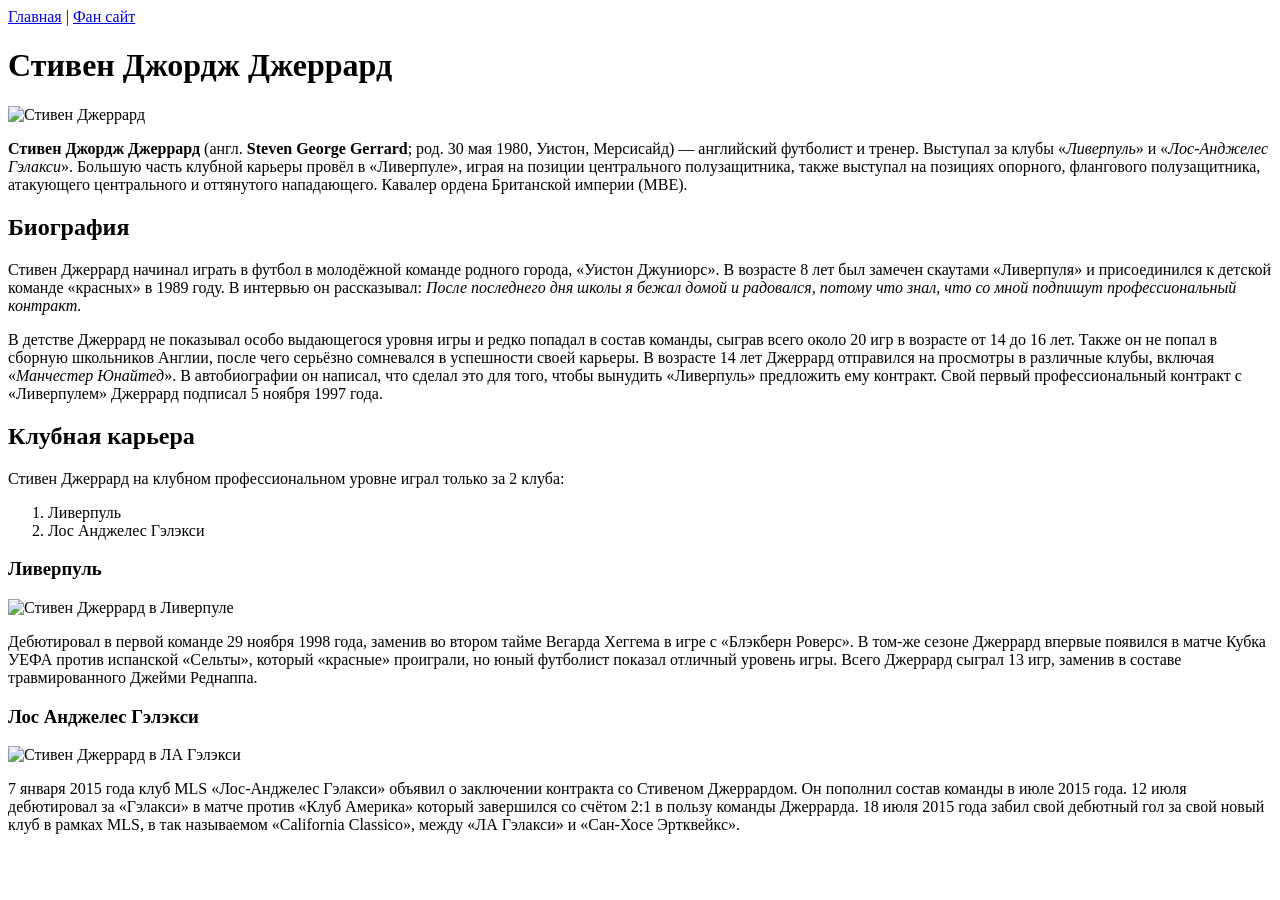
==== gerrard.html @ 4d3dac92 "Add files via upload" ====
<!DOCTYPE html>
<html lang="ru">
<head>
    <meta charset="UTF-8">
    <meta name="viewport" content="width=device-width, initial-scale=1.0">
    <title>Стивен Джеррард - капитан без чемпионства</title>
</head>
<body>
    <a href ="index.html"  >Главная</a> | <a href ="gerrard.html" >Фан сайт</a>
    <h1>Стивен Джордж Джеррард</h1>
    <img src="https://upload.wikimedia.org/wikipedia/commons/d/d5/Steven_Gerrard_2018.jpg" alt="Стивен Джеррард">
    <p><strong>Стивен Джордж Джеррард</strong> (англ. <strong>Steven George Gerrard</strong>; род. 30 мая 1980, Уистон, Мерсисайд) — английский футболист и тренер. Выступал за клубы «<em>Ливерпуль</em>» и «<em>Лос-Анджелес Гэлакси</em>». Большую часть клубной карьеры провёл в «Ливерпуле», играя на позиции центрального полузащитника, также выступал на позициях опорного, флангового полузащитника, атакующего центрального и оттянутого нападающего. Кавалер ордена Британской империи (MBE).</p>
    <h2>Биография</h2>
    <p>Стивен Джеррард начинал играть в футбол в молодёжной команде родного города, «Уистон Джуниорс». В возрасте 8 лет был замечен скаутами «Ливерпуля» и присоединился к детской команде «красных» в 1989 году. В интервью он рассказывал:
        <em>После последнего дня школы я бежал домой и радовался, потому что знал, что со мной подпишут профессиональный контракт.</em>
    <p>В детстве Джеррард не показывал особо выдающегося уровня игры и редко попадал в состав команды, сыграв всего около 20 игр в возрасте от 14 до 16 лет. Также он не попал в сборную школьников Англии, после чего серьёзно сомневался в успешности своей карьеры. В возрасте 14 лет Джеррард отправился на просмотры в различные клубы, включая «<em>Манчестер Юнайтед</em>». В автобиографии он написал, что сделал это для того, чтобы вынудить «Ливерпуль» предложить ему контракт. Свой первый профессиональный контракт с «Ливерпулем» Джеррард подписал 5 ноября 1997 года.</p>
    </p>
    <h2>Клубная карьера</h2>
    <p>Стивен Джеррард на клубном профессиональном уровне играл только за 2 клуба:
        <ol>
        <li>Ливерпуль</li>
        <li>Лос Анджелес Гэлэкси</li>
    </ol>
    </p>
    <h3>Ливерпуль</h3>
    <img src="https://upload.wikimedia.org/wikipedia/commons/thumb/1/13/Steven_Gerrard_v_Cardiff_2014.jpg/500px-Steven_Gerrard_v_Cardiff_2014.jpg" alt="Стивен Джеррард в Ливерпуле">
    <p>Дебютировал в первой команде 29 ноября 1998 года, заменив во втором тайме Вегарда Хеггема в игре с «Блэкберн Роверс». В том-же сезоне Джеррард впервые появился в матче Кубка УЕФА против испанской «Сельты», который «красные» проиграли, но юный футболист показал отличный уровень игры. Всего Джеррард сыграл 13 игр, заменив в составе травмированного Джейми Реднаппа.</p>
    <h3>Лос Анджелес Гэлэкси</h3>
    <img src="https://upload.wikimedia.org/wikipedia/commons/thumb/0/08/Steven_Gerrard_2015.jpg/500px-Steven_Gerrard_2015.jpg" alt="Стивен Джеррард в ЛА Гэлэкси">
    
    <p>7 января 2015 года клуб MLS «Лос-Анджелес Гэлакси» объявил о заключении контракта со Стивеном Джеррардом. Он пополнил состав команды в июле 2015 года. 12 июля дебютировал за «Гэлакси» в матче против «Клуб Америка» который завершился со счётом 2:1 в пользу команды Джеррарда. 18 июля 2015 года забил свой дебютный гол за свой новый клуб в рамках MLS, в так называемом «California Classico», между «ЛА Гэлакси» и «Сан-Хосе Эртквейкс».</p>
</body>
</html>
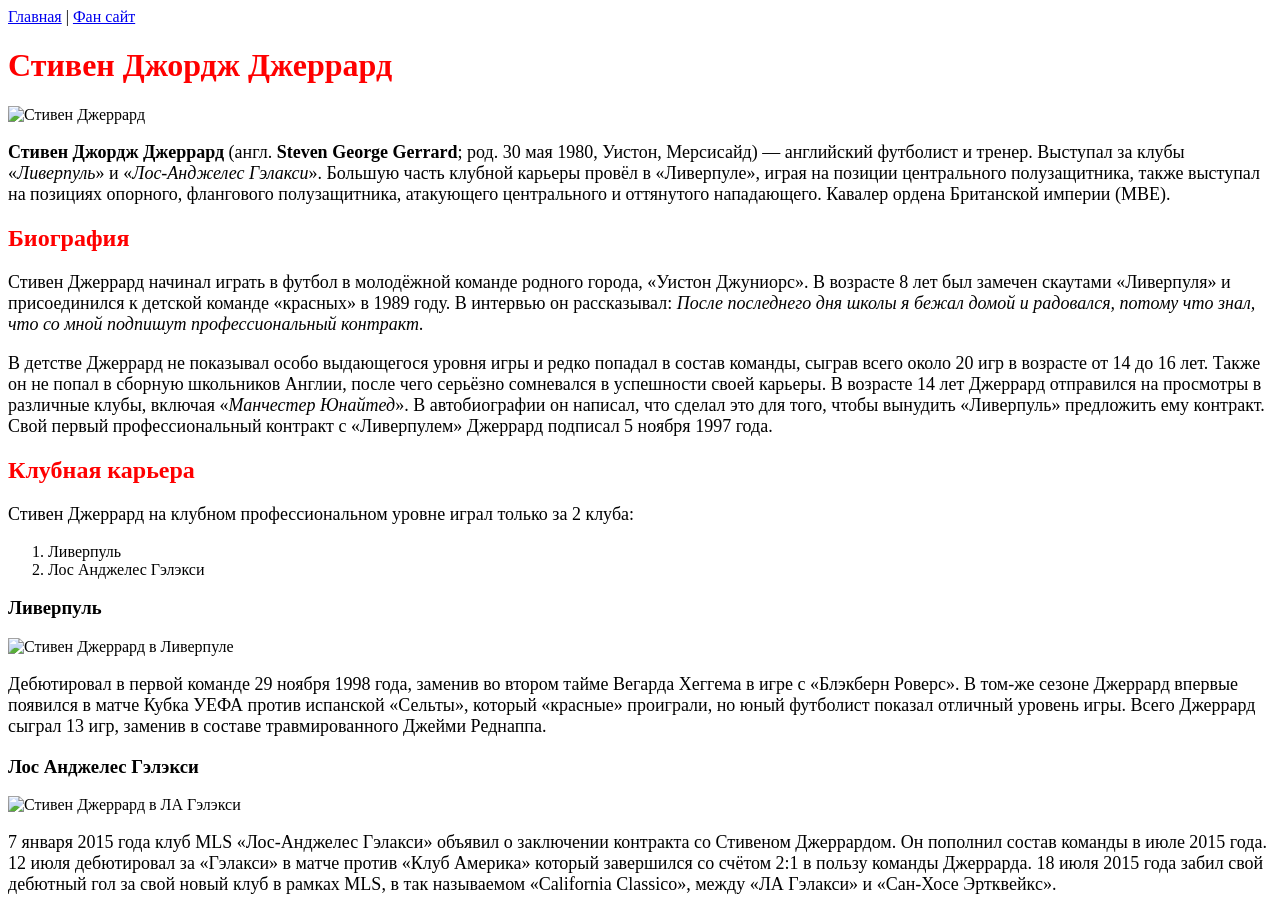
==== commit 1684d52d: "Add files via upload" ====
--- a/gerrard.html
+++ b/gerrard.html
@@ -4,6 +4,7 @@
     <meta charset="UTF-8">
     <meta name="viewport" content="width=device-width, initial-scale=1.0">
     <title>Стивен Джеррард - капитан без чемпионства</title>
+    <link rel="stylesheet" href="style.css">
 </head>
 <body>
     <a href ="index.html"  >Главная</a> | <a href ="gerrard.html" >Фан сайт</a>
--- a/style.css
+++ b/style.css
@@ -0,0 +1,3 @@
+body { background-color: white; color: black;}
+h1, h2 { color:red;}
+p { font-size: 18px; }
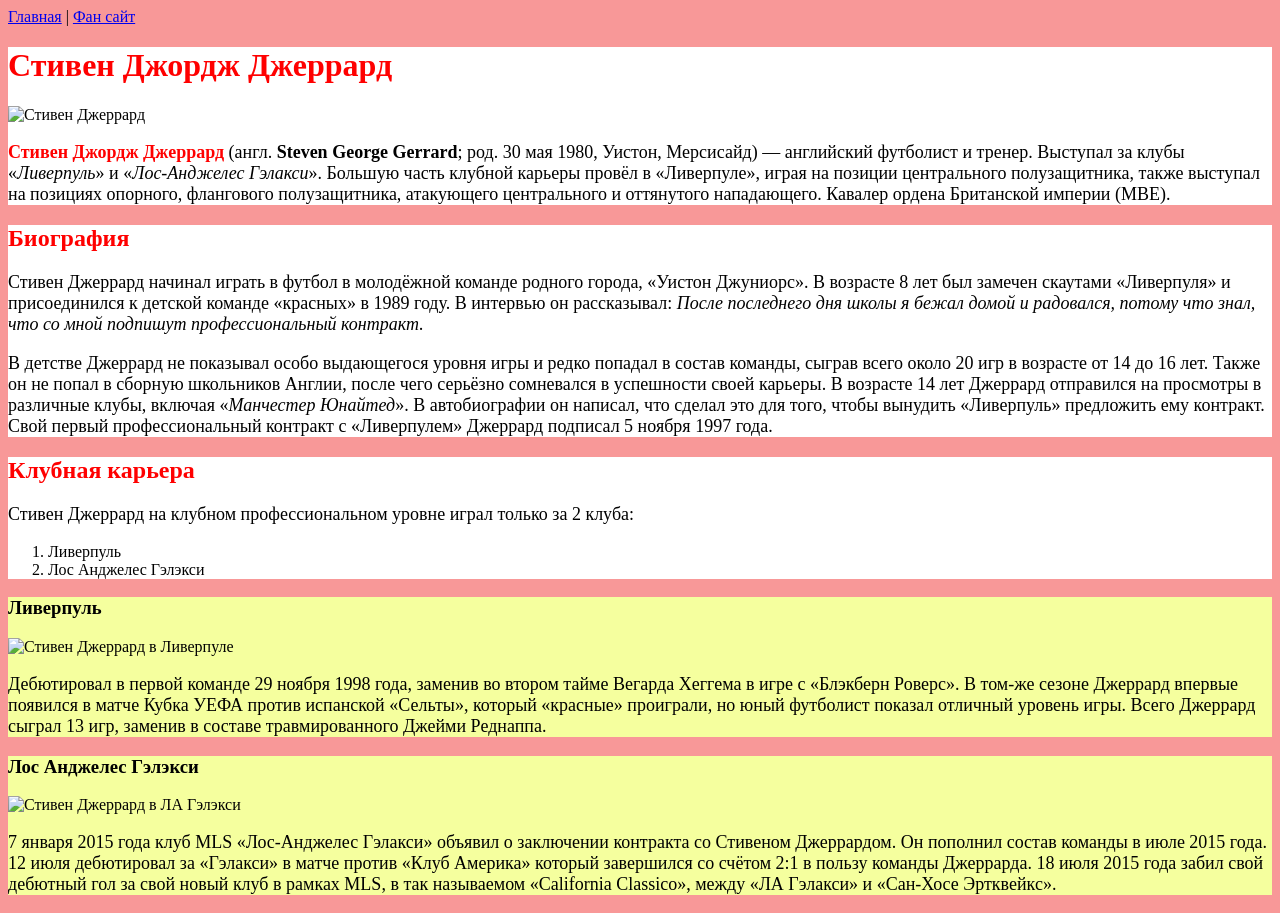
==== commit 32818741: "Add files via upload" ====
--- a/gerrard.html
+++ b/gerrard.html
@@ -8,27 +8,27 @@
 </head>
 <body>
     <a href ="index.html"  >Главная</a> | <a href ="gerrard.html" >Фан сайт</a>
-    <h1>Стивен Джордж Джеррард</h1>
+    <div class="section"><h1>Стивен Джордж Джеррард</h1>
     <img src="https://upload.wikimedia.org/wikipedia/commons/d/d5/Steven_Gerrard_2018.jpg" alt="Стивен Джеррард">
-    <p><strong>Стивен Джордж Джеррард</strong> (англ. <strong>Steven George Gerrard</strong>; род. 30 мая 1980, Уистон, Мерсисайд) — английский футболист и тренер. Выступал за клубы «<em>Ливерпуль</em>» и «<em>Лос-Анджелес Гэлакси</em>». Большую часть клубной карьеры провёл в «Ливерпуле», играя на позиции центрального полузащитника, также выступал на позициях опорного, флангового полузащитника, атакующего центрального и оттянутого нападающего. Кавалер ордена Британской империи (MBE).</p>
-    <h2>Биография</h2>
+    <p><strong class="legend">Стивен Джордж Джеррард</strong> (англ. <strong>Steven George Gerrard</strong>; род. 30 мая 1980, Уистон, Мерсисайд) — английский футболист и тренер. Выступал за клубы «<em>Ливерпуль</em>» и «<em>Лос-Анджелес Гэлакси</em>». Большую часть клубной карьеры провёл в «Ливерпуле», играя на позиции центрального полузащитника, также выступал на позициях опорного, флангового полузащитника, атакующего центрального и оттянутого нападающего. Кавалер ордена Британской империи (MBE).</p></div>
+    <div class="section"><h2>Биография</h2>
     <p>Стивен Джеррард начинал играть в футбол в молодёжной команде родного города, «Уистон Джуниорс». В возрасте 8 лет был замечен скаутами «Ливерпуля» и присоединился к детской команде «красных» в 1989 году. В интервью он рассказывал:
         <em>После последнего дня школы я бежал домой и радовался, потому что знал, что со мной подпишут профессиональный контракт.</em>
     <p>В детстве Джеррард не показывал особо выдающегося уровня игры и редко попадал в состав команды, сыграв всего около 20 игр в возрасте от 14 до 16 лет. Также он не попал в сборную школьников Англии, после чего серьёзно сомневался в успешности своей карьеры. В возрасте 14 лет Джеррард отправился на просмотры в различные клубы, включая «<em>Манчестер Юнайтед</em>». В автобиографии он написал, что сделал это для того, чтобы вынудить «Ливерпуль» предложить ему контракт. Свой первый профессиональный контракт с «Ливерпулем» Джеррард подписал 5 ноября 1997 года.</p>
-    </p>
-    <h2>Клубная карьера</h2>
+    </p></div>
+    <div class="section"><h2>Клубная карьера</h2>
     <p>Стивен Джеррард на клубном профессиональном уровне играл только за 2 клуба:
         <ol>
         <li>Ливерпуль</li>
         <li>Лос Анджелес Гэлэкси</li>
     </ol>
-    </p>
-    <h3>Ливерпуль</h3>
+    </p></div>
+    <div class="highlight"><h3>Ливерпуль</h3>
     <img src="https://upload.wikimedia.org/wikipedia/commons/thumb/1/13/Steven_Gerrard_v_Cardiff_2014.jpg/500px-Steven_Gerrard_v_Cardiff_2014.jpg" alt="Стивен Джеррард в Ливерпуле">
-    <p>Дебютировал в первой команде 29 ноября 1998 года, заменив во втором тайме Вегарда Хеггема в игре с «Блэкберн Роверс». В том-же сезоне Джеррард впервые появился в матче Кубка УЕФА против испанской «Сельты», который «красные» проиграли, но юный футболист показал отличный уровень игры. Всего Джеррард сыграл 13 игр, заменив в составе травмированного Джейми Реднаппа.</p>
-    <h3>Лос Анджелес Гэлэкси</h3>
+    <p>Дебютировал в первой команде 29 ноября 1998 года, заменив во втором тайме Вегарда Хеггема в игре с «Блэкберн Роверс». В том-же сезоне Джеррард впервые появился в матче Кубка УЕФА против испанской «Сельты», который «красные» проиграли, но юный футболист показал отличный уровень игры. Всего Джеррард сыграл 13 игр, заменив в составе травмированного Джейми Реднаппа.</p></div>
+    <div class="highlight"><h3>Лос Анджелес Гэлэкси</h3>
     <img src="https://upload.wikimedia.org/wikipedia/commons/thumb/0/08/Steven_Gerrard_2015.jpg/500px-Steven_Gerrard_2015.jpg" alt="Стивен Джеррард в ЛА Гэлэкси">
     
-    <p>7 января 2015 года клуб MLS «Лос-Анджелес Гэлакси» объявил о заключении контракта со Стивеном Джеррардом. Он пополнил состав команды в июле 2015 года. 12 июля дебютировал за «Гэлакси» в матче против «Клуб Америка» который завершился со счётом 2:1 в пользу команды Джеррарда. 18 июля 2015 года забил свой дебютный гол за свой новый клуб в рамках MLS, в так называемом «California Classico», между «ЛА Гэлакси» и «Сан-Хосе Эртквейкс».</p>
+    <p>7 января 2015 года клуб MLS «Лос-Анджелес Гэлакси» объявил о заключении контракта со Стивеном Джеррардом. Он пополнил состав команды в июле 2015 года. 12 июля дебютировал за «Гэлакси» в матче против «Клуб Америка» который завершился со счётом 2:1 в пользу команды Джеррарда. 18 июля 2015 года забил свой дебютный гол за свой новый клуб в рамках MLS, в так называемом «California Classico», между «ЛА Гэлакси» и «Сан-Хосе Эртквейкс».</p></div>
 </body>
 </html>
--- a/style.css
+++ b/style.css
@@ -1,3 +1,8 @@
-body { background-color: white; color: black;}
+* { box-sizing: border-box; }
+body { background-color: rgb(248, 152, 152); color: black;}
 h1, h2 { color:red;}
-p { font-size: 18px; }+p { font-size: 18px; }
+.section { background-color: white }
+.legend {color:red; }
+.highlight {background-color: rgb(245, 255, 158)}
+.spoiler {color:white}
